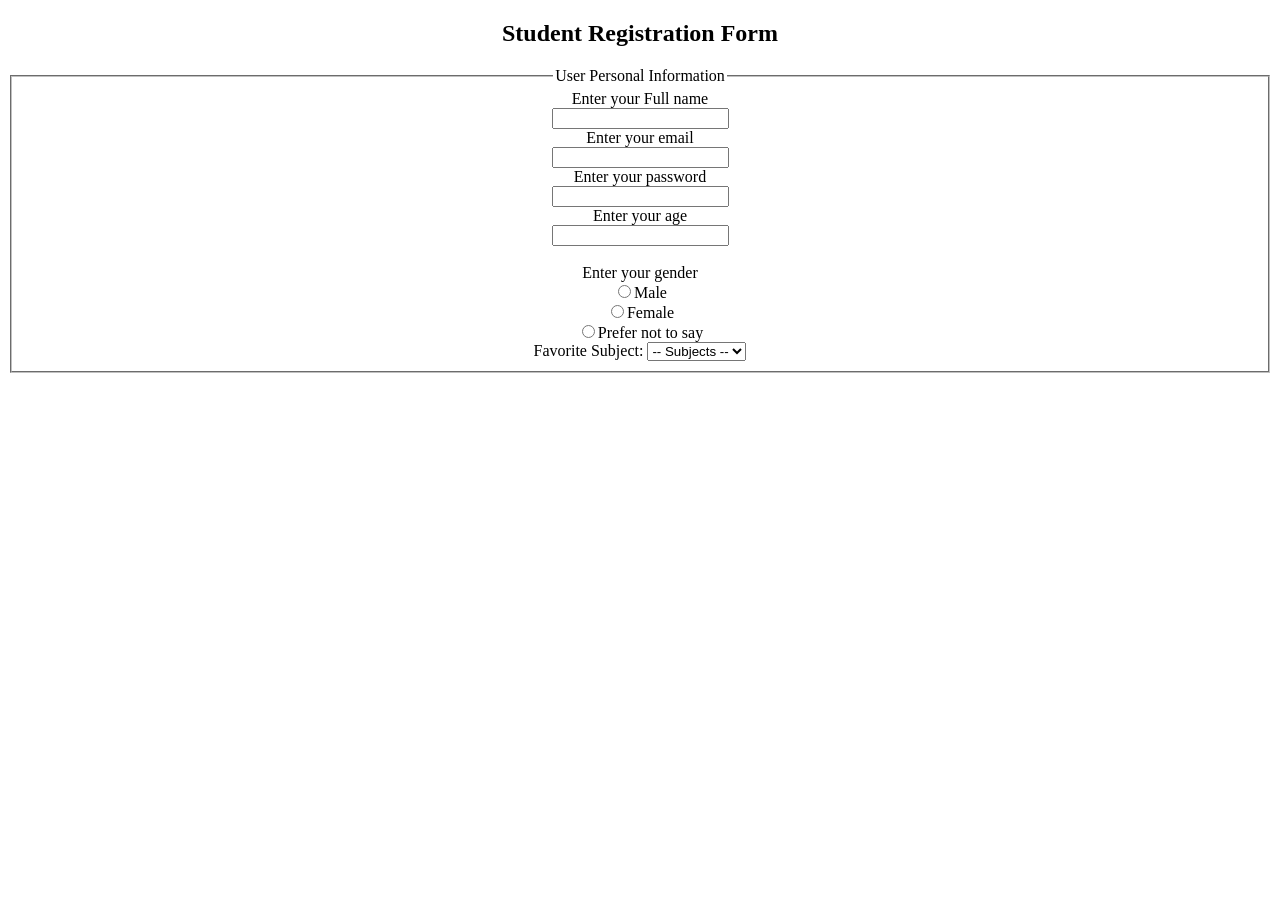
==== Registartion.html @ 0d581f4b "Add files via upload" ====
<!DOCTYPE html>
<html>
<head>
 <title>registration</title>
</head>
<body style="text-align:center">
  <h2>Student Registration Form</h2>
 <form>
  <fieldset>
	<legend>User Personal Information</legend>
	<label> Enter your Full name<label><br>
	<input type="text name="name"><br>
	<label>Enter your email</label><br>
   	<input type="email" name="email"><br>
   	<label>Enter your password</label><br>
   	<input type="password" name="pass><br>
   	<label>confirm your password</label><br>
	<input type="password" name="pass"><br>
	<label> Enter your age<label><br>
	<input type="text age="age"><br>
   	<br><label>Enter your gender</label><br>
   	<input type="radio" id="gender" name="gender" value="male"/>Male <br>
   	<input type="radio" id="gender" name="gender" value="female"/>Female <br>
   	<input type="radio" id="gender" name="gender" value="Prefer not to say"/>Prefer not to say <br>

	<label for="course">Favorite Subject:</label>

   <select id="Subject" name="Subject">
	<option value="" selected disabled>-- Subjects --</option>
	<option value="Math">Math</option>
	<option value="Science">Science</option>
	<option value="English">English</option>
	<option value="ICT">ICT</option>
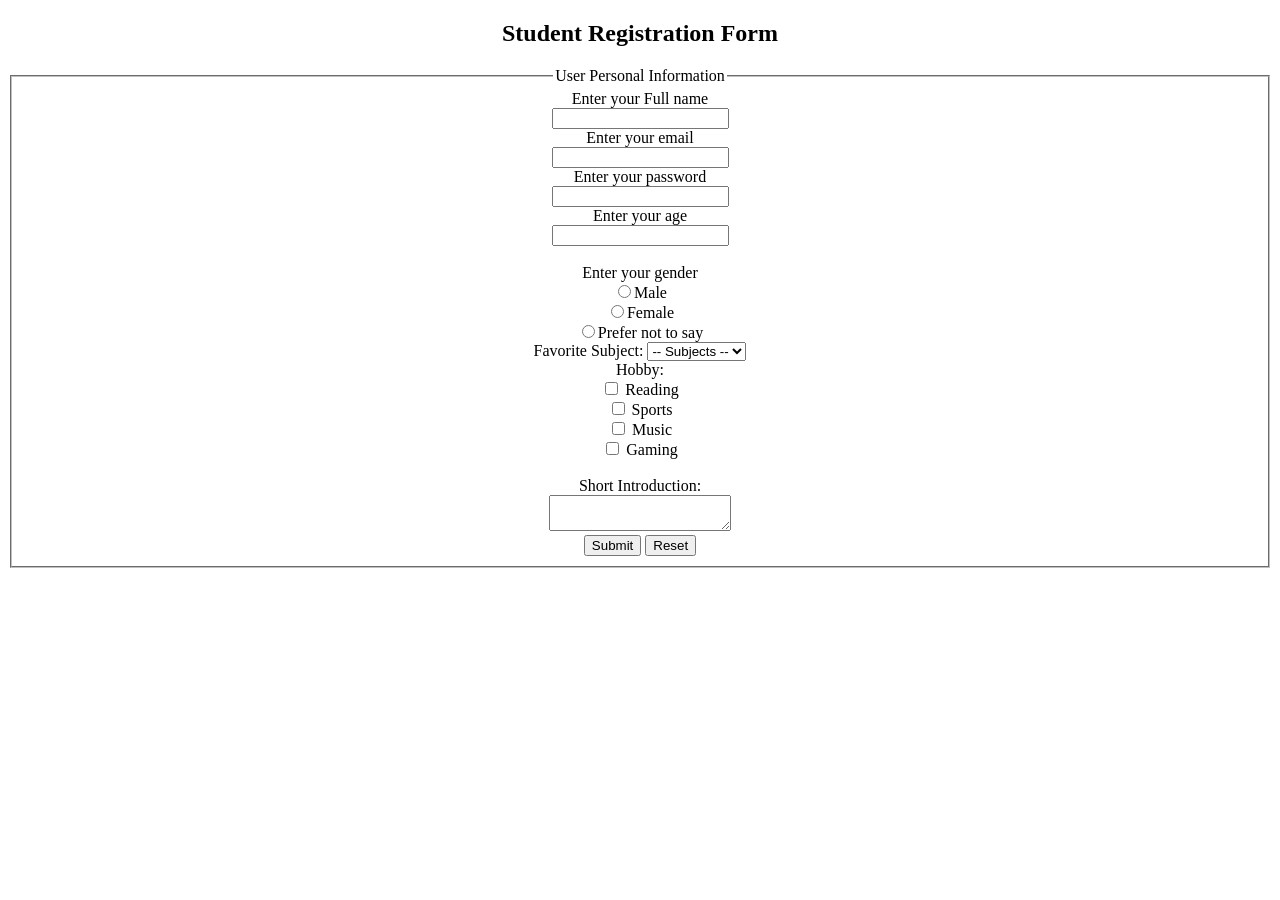
==== commit b11b2fa3: "Update Registartion.html" ====
--- a/Registartion.html
+++ b/Registartion.html
@@ -32,4 +32,25 @@
 	<option value="English">English</option>
 	<option value="ICT">ICT</option>
 
-	+	</select>
+
+	<br>
+	Hobby:	<br>
+	<input type="checkbox" id="Reading" name="Reading" value="Reading"/>
+	<label for="Reading"> Reading</label><br>
+	<input type="checkbox" id="Sports" name="Sports" value="Sports"/>
+	<label for="Sports"> Sports</label><br>
+	<input type="checkbox" id="Music" name="Music" value="Music"/>
+	<label for="Music"> Music</label><br>
+	<input type="checkbox" id="Gaming" name="Gaming" value="Gaming"/>
+	<label for="Gaming"> Gaming</label><br>
+
+	<br>Short Introduction: <br>
+	<textarea></textarea><br>
+
+	<input type="Submit" value="Submit">
+	<input type="Reset" value="Reset">
+     </fieldset>
+     </form>
+</body>
+	
